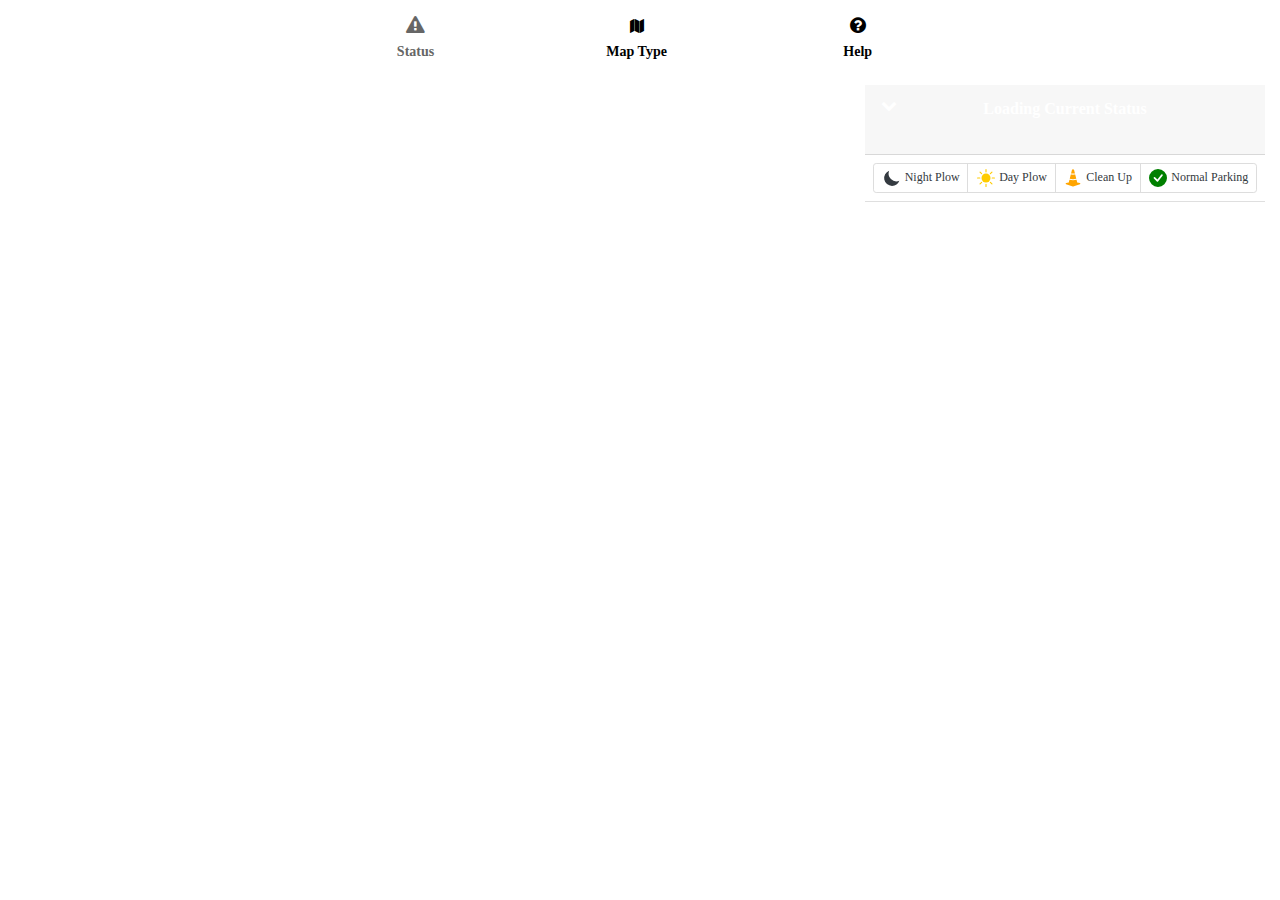
==== index.html @ 761784af "Update index.html" ====
<!DOCTYPE html>
<html lang="en" dir="ltr">
  <head>
    <meta charset="utf-8" />
    <meta name="viewport" content="width=device-width, initial-scale=1, shrink-to-fit=no, user-scalable=no" />
    <link rel="icon" href="https://www.esri.com/favicon.ico" />
    <title>Snow Emergency Parking Map</title>

    <!-- Bootstrap Styles -->
    <link rel="stylesheet" href="https://stackpath.bootstrapcdn.com/bootstrap/4.5.2/css/bootstrap.min.css" integrity="sha384-JcKb8q3iqJ61gNV9KGb8thSsNjpSL0n8PARn9HuZOnIxN0hoP+VmmDGMN5t9UJ0Z" crossorigin="anonymous" />

    <!-- Font Awesome -->
    <link rel="stylesheet" href="https://cdnjs.cloudflare.com/ajax/libs/font-awesome/4.7.0/css/font-awesome.min.css" />

    <!-- Bootstrap JS -->
    <script src="https://code.jquery.com/jquery-3.5.1.slim.min.js" integrity="sha384-DfXdz2htPH0lsSSs5nCTpuj/zy4C+OGpamoFVy38MVBnE+IbbVYUew+OrCXaRkfj" crossorigin="anonymous"></script>
    <script src="https://cdn.jsdelivr.net/npm/popper.js@1.16.1/dist/umd/popper.min.js" integrity="sha384-9/reFTGAW83EW2RDu2S0VKaIzap3H66lZH81PoYlFhbGU+6BZp6G7niu735Sk7lN" crossorigin="anonymous"></script>
    <script src="https://stackpath.bootstrapcdn.com/bootstrap/4.5.2/js/bootstrap.min.js" integrity="sha384-B4gt1jrGC7Jh4AgTPSdUtOBvfO8shuf57BaghqFfPlYxofvL8/KUEfYiJOMMV+rV" crossorigin="anonymous"></script>

    <!-- Esri API for Javascript -->
    <link rel="stylesheet" href="https://js.arcgis.com/4.16/esri/css/main.css" />
    <link rel="stylesheet" href="styles/pwc.css" />
    <script src="https://js.arcgis.com/4.16/"></script>

  </head>

  <body>
    <div id="viewDiv" class=""></div>

    <nav class="slidemenu">
      <div class="container-fluid">
        <ul class="tab-menu">
          <li>
            <!-- Status Button -->
            <a class="status-button active">
              <i class="icon fa fa-exclamation-triangle fa-lg"></i>
              <span>Status</span>
            </a>
          </li>
          <li>
            <!-- Map Button -->
            <a class="map-button none" href="#map-collapse" data-toggle="collapse" tabindex="0" data-target="#map-collapse" aria-haspopup="true">
              <i class="icon fa fa-map" aria-hidden="true"></i>
              <span>Map Type</span>
            </a>
          </li>
          <li>
            <!-- Help Button -->
            <a class="help-button none" href="#help-collapse" data-toggle="collapse" tabindex="0" data-target="#help-collapse" aria-haspopup="true">
              <i class="icon fa fa-question-circle fa-lg" aria-hidden="true"></i>
              <span>Help</span>
            </a>
          </li>
        </ul>
      </div>
    </nav>

    <div class="accordion" id="status-collapse">
      <div class="card">
        <div class="card-header status-header" data-toggle="collapse" href="#collapse-header" aria-expanded="true" aria-controls="collapse-header">
          <div class="row">
            <div class="left col-1 px-2 d-flex justify-content-center">
              <a data-toggle="collapse" href="#collapse-header" aria-expanded="true" aria-controls="collapse-header" class="status-collapse-heading">
                <i class="fa fa-chevron-down pull-right"></i>
              </a>
            </div>
            <div class="col d-flex px-1 justify-content-center">
              <a class="status-collapse-heading">
                <span id="emergency">Loading Current Status</span>
              </a>
            </div>
            <div class="right col-1 px-2 d-flex justify-content-center">
            </div>
          </div>
          <div class="row">
            <div class="col-12 d-flex justify-content-center">
              <a class="status-collapse-heading">
                <span id="phase"></span>
              </a>
            </div>
          </div>
        </div>

        <div id="collapse-header" class="collapse show" aria-labelledby="status-collapse-heading" data-parent="#status-collapse">
          <div class="card-body pb-0 px-2 pt-2">
            <div id="layer-carousel" class="carousel slide" data-wrap="false" data-interval="false">
              <div class="carousel-indicators btn-group btn-group-sm btn-group-toggle pb-2 m-0 sublayers" role="group" aria-label="Layer Buttons">
                <label data-id="1" id="nightPlow-button" data-target="#layer-carousel" data-slide-to="0" class="btn btn-outline-dark px-1 sublayers-item">
                  <input type="radio" name="options" />
                  <svg width="1.5em" height="1.5em" viewBox="0 0 16 16" class="material-icons bi bi-moon" fill="currentColor" xmlns="http://www.w3.org/2000/svg">
                    <path fill-rule="evenodd" d="M14.53 10.53a7 7 0 0 1-9.058-9.058A7.003 7.003 0 0 0 8 15a7.002 7.002 0 0 0 6.53-4.47z" />
                  </svg>
                  <span class="d-inline-block">Night Plow</span>
                </label>

                <label data-id="2" id="dayPlow-button" data-target="#layer-carousel" data-slide-to="1" class="btn btn-outline-dark px-1 sublayers-item">
                  <input type="radio" name="options" />
                  <svg width="1.5em" height="1.5em" viewBox="0 0 16 16" class="material-icons bi bi-brightness-high-fill" fill="#ffcc00" xmlns="http://www.w3.org/2000/svg">
                    <path d="M12 8a4 4 0 1 1-8 0 4 4 0 0 1 8 0z" />
                    <path
                      fill-rule="evenodd"
                      d="M8 0a.5.5 0 0 1 .5.5v2a.5.5 0 0 1-1 0v-2A.5.5 0 0 1 8 0zm0 13a.5.5 0 0 1 .5.5v2a.5.5 0 0 1-1 0v-2A.5.5 0 0 1 8 13zm8-5a.5.5 0 0 1-.5.5h-2a.5.5 0 0 1 0-1h2a.5.5 0 0 1 .5.5zM3 8a.5.5 0 0 1-.5.5h-2a.5.5 0 0 1 0-1h2A.5.5 0 0 1 3 8zm10.657-5.657a.5.5 0 0 1 0 .707l-1.414 1.415a.5.5 0 1 1-.707-.708l1.414-1.414a.5.5 0 0 1 .707 0zm-9.193 9.193a.5.5 0 0 1 0 .707L3.05 13.657a.5.5 0 0 1-.707-.707l1.414-1.414a.5.5 0 0 1 .707 0zm9.193 2.121a.5.5 0 0 1-.707 0l-1.414-1.414a.5.5 0 0 1 .707-.707l1.414 1.414a.5.5 0 0 1 0 .707zM4.464 4.465a.5.5 0 0 1-.707 0L2.343 3.05a.5.5 0 1 1 .707-.707l1.414 1.414a.5.5 0 0 1 0 .708z"
                    />
                  </svg>
                  <span class="d-inline-block">Day Plow</span>
                </label>

                <label data-id="3" id="cleanUp-button" data-target="#layer-carousel" data-slide-to="2" class="btn btn-outline-dark px-1 sublayers-item">
                  <input type="radio" name="options" />
                  <svg width="1.5em" height="1.5em" viewBox="0 0 16 16" class="material-icons bi bi-cone-striped" fill="orange" xmlns="http://www.w3.org/2000/svg">
                    <path
                      d="M9.97 4.88l.953 3.811C10.159 8.878 9.14 9 8 9c-1.14 0-2.158-.122-2.923-.309L6.03 4.88C6.635 4.957 7.3 5 8 5s1.365-.043 1.97-.12zm-.245-.978L8.97.88C8.718-.13 7.282-.13 7.03.88L6.275 3.9C6.8 3.965 7.382 4 8 4c.618 0 1.2-.036 1.725-.098zm4.396 8.613a.5.5 0 0 1 .037.96l-6 2a.5.5 0 0 1-.316 0l-6-2a.5.5 0 0 1 .037-.96l2.391-.598.565-2.257c.862.212 1.964.339 3.165.339s2.303-.127 3.165-.339l.565 2.257 2.391.598z"
                    />
                  </svg>
                  <span class="d-inline-block">Clean Up</span>
                </label>

                <label data-id="4" id="normal-button" data-target="#layer-carousel" data-slide-to="3" class="btn btn-outline-dark px-1 sublayers-item">
                  <input type="radio" name="options" />
                  <svg width="1.5em" height="1.5em" viewBox="0 0 16 16" class="material-icons bi bi-check-circle-fill" fill="green" xmlns="http://www.w3.org/2000/svg">
                    <path fill-rule="evenodd" d="M16 8A8 8 0 1 1 0 8a8 8 0 0 1 16 0zm-3.97-3.03a.75.75 0 0 0-1.08.022L7.477 9.417 5.384 7.323a.75.75 0 0 0-1.06 1.06L6.97 11.03a.75.75 0 0 0 1.079-.02l3.992-4.99a.75.75 0 0 0-.01-1.05z" />
                  </svg>
                  <span class="d-inline-block">Normal Parking</span>
                </label>
              </div>

              <div class="carousel-inner">
                <div data-id="1" id="nightPlow-active" class="carousel-item">
                  <div class="container">
                    <div class="row">
                      <div class="col-12">
                        <span id="nightPlow-text"></span>
                        <div id="nightPlow-div"></div>
                      </div>
                    </div>
                  </div>
                </div>
                <div data-id="2" id="dayPlow-active" class="carousel-item">
                  <div class="container">
                    <div class="row">
                      <div class="col-12">
                        <span id="dayPlow-text"></span>
                        <div id="dayPlow-div"></div>
                      </div>
                    </div>
                  </div>
                </div>
                <div data-id="3" id="cleanUp-active" class="carousel-item">
                  <div class="container">
                    <div class="row">
                      <div class="col-12">
                        <span id="cleanUp-text"></span>
                        <div id="cleanUp-div"></div>
                      </div>
                    </div>
                  </div>
                </div>
                <div data-id="4" id="normal-active" class="carousel-item">
                  <div class="container">
                    <div class="row">
                      <div class="col-12">
                        <span id="normal-text"></span>
                          <div id="normal-div"></div>
                      </div>
                    </div>
                  </div>
                </div>
              </div>
            </div>
          </div>
        </div>
      </div>
    </div>

    <!-- Map Card -->
    <div class="collapse" id="map-collapse">
      <div class="card">
        <div class="card-header" data-parent="#map-collapse" data-target="#map-collapse" data-toggle="collapse" aria-expanded="false" aria-controls="#map-collapse">
          <div class="row">
            <div class="left col-11 px-2 d-flex">
              <a class="change-color map-title"> <i class="icon fa fa-map" aria-hidden="true"></i><span> Map Type</span> </a>
            </div>
            <div class="right col-1 px-2 d-flex justify-content-center">
              <a><span class="change-color esri-icon esri-icon-close" aria-hidden="true"></span></a>
            </div>
          </div>
        </div>
        <div class="card-body">
          <div id="map-div"></div>
        </div>
      </div>
    </div>

    <!-- Help Card -->
    <div class="collapse" id="help-collapse">
      <div class="card">
        <div class="card-header" data-parent="#help-collapse" data-target="#help-collapse" data-toggle="collapse" aria-expanded="false" aria-controls="#help-collapse" aria-hidden="true">
          <div class="row">
            <div class="col-11 px-2 d-flex">
              <a class="change-color help-title"> <span class="esri-icon-question"></span><span> Help</span> </a>
            </div>
            <div class="col-1 px-2 d-flex justify-content-center">
              <a><span class="change-color esri-icon esri-icon-close" aria-hidden="true"></span></a>
            </div>
          </div>
        </div>
        <div class="card-body phase">
          <p><strong>My car has been towed, who do I call?</strong></p>
          <p>You can call...</p>
          <p><strong>I have more questions about..</strong></p>
          <p>The answer is here...</p>
          <div id="help-div"></div>
        </div>
      </div>
    </div>
  </body>
  <script type="text/javascript" src="pwc.js"></script>
</html>
---- styles/pwc.css ----
html, body, #viewDiv {
  padding: 0;
  margin: 0;
  height: 100%;
  width: 100%;
  font-family: "Avenir Next W00", "Avenir Next", Avenir;
}

/* ------------------------------------------------------- */
/* ---- Bottom Tab bar customization Styles ---- */
/* Nav bar styling for small to medium screens */
.slidemenu {
  position: absolute;
  display: flex;
  bottom: 0;
  width: 100%;
  height: 56px;
  z-index: 1;
  color: white;
  background: white;
  overflow: hidden;
}

/* Tab menu container */
.tab-menu {
  margin: 0;
  padding: 0;
  list-style-type: none;
}

/* Tab menu list item */
.tab-menu li {
  width: 33%;
  text-align: center;
  display: block;
  float: left;
  padding-top: 8px;
  padding-bottom: 8px;
}

/* Display block so tab bar fills 100% width of li */
.tab-menu li a {
  display: block;
  padding: 1px;
  color: #666;
  font-size: 12px;
  text-decoration: none;
  outline: none;
}

/* Button color styles */
ul li .none {
  color: black;
  font-weight: bold;
  outline: none;
}
ul li .active {
  font-weight: bold;
  outline: none;
}

/* Icon style */
.slidemenu li .icon {
  text-align: center;
  display: block;
  margin: 0 auto;
  line-height: 20px;
  border-radius: 50%;
}

/* ------------------------------------------------------- */
/* ---- Card customization ---- */

/* Reverses card collapse direction */
#status-collapse, #map-collapse, #help-collapse {
  position: absolute;
  bottom: 56px;
  width: 100%;
}

.card {
  max-height: 250px;
  border-radius: 0;
  border-bottom: 1px solid rgba(0, 0, 0, .125);
  border-left: none;
  border-right: none;
  border-top: none;
}

/* Prevents content overlapping header on scroll */
.card-body {
  overflow: auto;
  padding-top: 2px;
}
#collapse-header {
  overflow: auto;
}

/* -- Custom cards for 'Current Status' -- */
.status-header {
  height: 70px;
}
.status-collapse-heading, .status-collapse-heading:hover, .status-collapse-heading:focus, .status-collapse-heading:active, .status-collapse-heading:visited {
  color: white;
  text-decoration: none;
}

/* Carrot transition */
.card-header .fa {
  transition: .3s transform ease-in-out;
}
.card-header .collapsed .fa {
  transform: rotate(180deg);
}

#emergency {
  font-weight: bold;
}
#phase {
  font-size: 14px;
}

/* -- Custom cards for 'Map' -- */
.change-color, .change-color:hover, .change-color:focus, .change-color:active, .change-color:visited {
  color: #333;
  text-decoration: none;
}

/* -- Custom cards for 'Current Status' -- */
.status-collapse-heading, .status-collapse-heading:hover, .status-collapse-heading:focus, .status-collapse-heading:active, .status-collapse-heading:visited {
  color: white;
  text-decoration: none;
}

.accordion>.card>.card-header {
    margin-bottom: 0;
}


/* Tabs */
.btn-group {
  font-size: 15px;
}

.material-icons {
  margin: 1px;
}


/* ------------------------------------------------------- */
/* Esri styling */
.esri-attribution {
  font-size: 7px;
  background-color: rgba(255, 255, 255, 0);
}
.esri-legend__service {
  padding-bottom: 0;
  padding-left: 0;
  padding-right: 0;
}
/* .esri-ui-corner {
  width: 100%;
}
.esri-search {
  width: 100%;
} */
.esri-legend__layer-caption {
  display: none !important;
}

/* ------------------------------------------------------- */
/* Carousel  */
.carousel-indicators {
  position: static;
  margin: 2%;
}

.carousel-item {
  font-size: 14px;
}

.carousel-indicators .item.active {
  background: transparent;
}

.btn-group-sm>.btn, .btn-sm {
  font-size: .8em;
}

.btn-outline-dark {
  border-color: #ddd;
}

/* ------------------------------------------------------- */
/* ---- Media Queries ---- */

/* Very small screen heights and widths (starts at iPhone 5 and below) */
@media (max-width: 320px) {

  /* Tab bar */
  .slidemenu {
    height: 50px;
  }

  .slidemenu li .icon {
    line-height: 17px;
  }

  .tab-menu li {
    padding-top: 6px;
    padding-bottom: 7px;
  }

  /* Cards */

  #status-collapse, #map-collapse, #help-collapse {
    bottom: 50px;
  }

  #phase {
    font-size: 12px;
  }
  #emergency {
    font-size: 13px;
  }

  /* Tabs */
  .btn-group {
    font-size: 14px;
  }
}

/* Very small screen heights and landscape orientation (starts at iPhone 5 and below) */
@media (min-width: 320px) and (orientation: landscape) {
  .card {
    max-height: 215px;
  }
  /* .esri-ui-corner {
    max-width: 100%;
  } */
  /* .esri-search {
    width: 250px;
  } */
}

/* Medium screen heights and portrait orientation (starts at iPad and above) */
@media (min-width: 450px) and (orientation: portrait) {
  .card {
    max-height: 215px;
  }
  /* .esri-ui-corner {
    max-width: 100%;
  }
  .esri-search {
    width: 250px;
  } */
}

/* Desktop View (starts at iPad Pro size) */
@media (min-width: 769px) and (min-height: 500px) {

  /* Map div */
  #viewDiv {
    padding-top: 70px;
    padding-bottom: 0;
  }

  /* Tab bar */
  .slidemenu {
    top: 0;
    height: 70px;
  }

  .container-fluid {
    max-width: 700px;
    ;
  }

  .card {
    max-height: 450px;
  }

  .slidemenu li .icon {
    line-height: 30px;
  }

  .tab-menu li {
    padding-top: 10px;
    padding-bottom: 7px;
  }

  .tab-menu li a {
    font-size: 14px;
  }

  /* Cards */
  #status-collapse, #map-collapse, #help-collapse {
    top: 85px;
    right: 15px;
    width: 400px;
    bottom: auto;
  }

  /* Esri styling */
  /* .esri-ui-corner {
    max-width: 100%;
  }
  .esri-search {
    width: 240px;
  } */
}
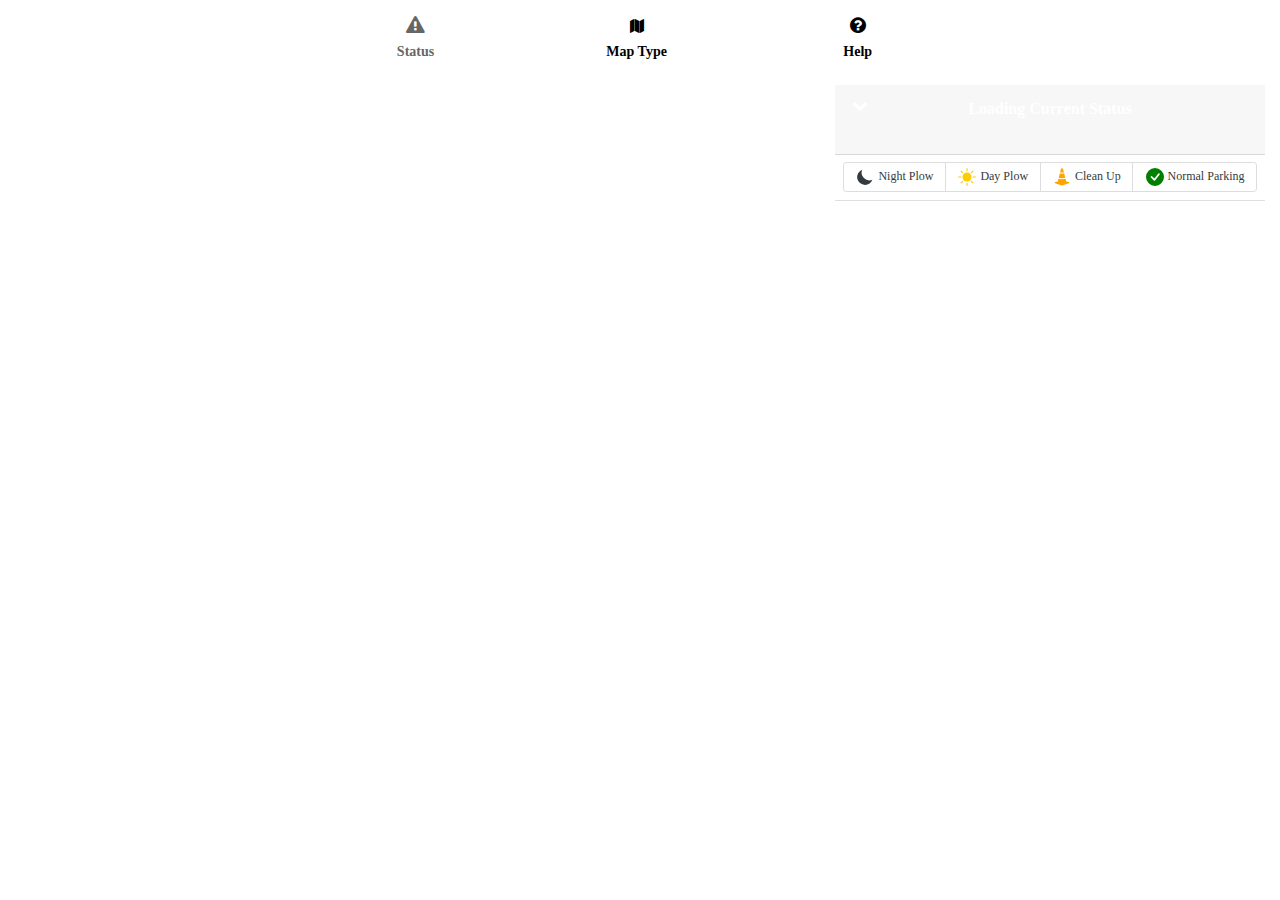
==== commit 0d802893: "Update index.html" ====
--- a/index.html
+++ b/index.html
@@ -55,6 +55,7 @@
       </div>
     </nav>
 
+    <!-- Status card -->
     <div class="accordion" id="status-collapse">
       <div class="card">
         <div class="card-header status-header" data-toggle="collapse" href="#collapse-header" aria-expanded="true" aria-controls="collapse-header">
--- a/styles/pwc.css
+++ b/styles/pwc.css
@@ -132,11 +132,6 @@
   text-decoration: none;
 }
 
-.accordion>.card>.card-header {
-    margin-bottom: 0;
-}
-
-
 /* Tabs */
 .btn-group {
   font-size: 15px;
@@ -167,6 +162,9 @@
 .esri-legend__layer-caption {
   display: none !important;
 }
+.esri-legend__layer-cell--info {
+  width: 100%;
+}
 
 /* ------------------------------------------------------- */
 /* Carousel  */
@@ -230,10 +228,14 @@
   }
 }
 
+.esri-search {
+  width: 215px;
+}
+
 /* Very small screen heights and landscape orientation (starts at iPhone 5 and below) */
 @media (min-width: 320px) and (orientation: landscape) {
   .card {
-    max-height: 215px;
+    max-height: 205px;
   }
   /* .esri-ui-corner {
     max-width: 100%;
@@ -242,16 +244,35 @@
     width: 250px;
   } */
 }
+
 
 /* Medium screen heights and portrait orientation (starts at iPad and above) */
 @media (min-width: 450px) and (orientation: portrait) {
   .card {
-    max-height: 215px;
-  }
+    max-height: 300px;
+  }
+
   /* .esri-ui-corner {
     max-width: 100%;
   }
   .esri-search {
+    width: 250px;
+  } */
+}
+
+/* Screens below desktop size increase content margins */
+@media (max-width: 769px) and (orientation: landscape) {
+  .container, .container-fluid, .container-lg, .container-md, .container-sm {
+    padding: 5px;
+  }
+  .card-body {
+    margin-left: 15%;
+    margin-right: 15%;
+  }
+  /* .esri-ui-corner {
+    max-width: 100%;
+  } */
+  /* .esri-search {
     width: 250px;
   } */
 }
@@ -297,15 +318,21 @@
   #status-collapse, #map-collapse, #help-collapse {
     top: 85px;
     right: 15px;
-    width: 400px;
+    width: 430px;
     bottom: auto;
   }
 
-  /* Esri styling */
-  /* .esri-ui-corner {
-    max-width: 100%;
-  }
-  .esri-search {
-    width: 240px;
-  } */
-}
+  /* Carrot transition */
+  .card-header .fa {
+    transition: .3s transform ease-in-out;
+  }
+  .card-header .collapsed .fa {
+    transform: rotate(180deg);
+  }
+
+  /* esri search bar styling */
+  .esri-ui-top-right {
+    left: 45px;
+    right: auto;
+  }
+}
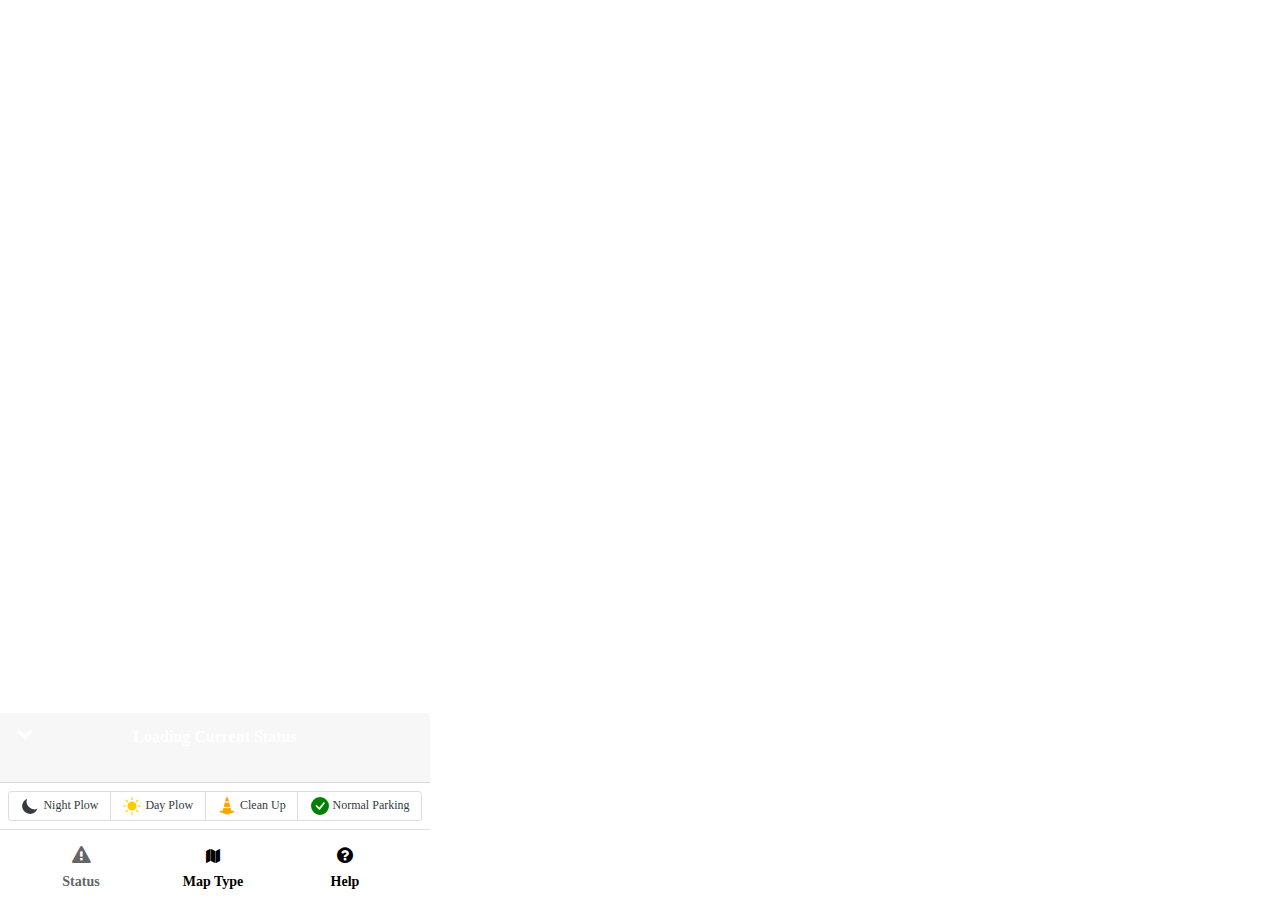
==== commit 685db307: "Update index.html" ====
--- a/index.html
+++ b/index.html
@@ -25,6 +25,7 @@
   </head>
 
   <body>
+    <div class="se-pre-con"></div>
     <div id="viewDiv" class=""></div>
 
     <nav class="slidemenu">
@@ -205,11 +206,13 @@
             </div>
           </div>
         </div>
-        <div class="card-body phase">
-          <p><strong>My car has been towed, who do I call?</strong></p>
-          <p>You can call...</p>
-          <p><strong>I have more questions about..</strong></p>
-          <p>The answer is here...</p>
+        <div class="card-body help">
+          <ul>
+            <li>To sign up for Snow Emergency email or text alerts (available in English, Spanish, Hmong, or Somali), visit <a href="stpaul.gov/snow" target="_blank">stpaul.gov/snow</a></li>
+            <li>For Snow Emergency information in other languages, visit <a href="stpaul.gov/snowlanguages" target="_blank">stpaul.gov/snowlanguages</a></li>
+            <li>To find which impound lot your vehicle was towed to, visit <a href="stpaul.gov/impoundlot" target="_blank">stpaul.gov/impoundlot</a></li>
+            <li>For a recorded Snow Emergency status message (available in English, Spanish, Hmong, Somali or Oromo), or to report a vehicle violating Snow Emergency parking rules, call <a href="#">651-266-9700</a>.</li>
+          </ul>
           <div id="help-div"></div>
         </div>
       </div>
--- a/styles/pwc.css
+++ b/styles/pwc.css
@@ -78,6 +78,10 @@
   width: 100%;
 }
 
+.accordion>.card>.card-header {
+  margin-bottom: 0;
+}
+
 .card {
   max-height: 250px;
   border-radius: 0;
@@ -269,70 +273,60 @@
     margin-left: 15%;
     margin-right: 15%;
   }
-  /* .esri-ui-corner {
-    max-width: 100%;
-  } */
-  /* .esri-search {
-    width: 250px;
-  } */
-}
-
-/* Desktop View (starts at iPad Pro size) */
-@media (min-width: 769px) and (min-height: 500px) {
-
-  /* Map div */
-  #viewDiv {
-    padding-top: 70px;
-    padding-bottom: 0;
-  }
-
-  /* Tab bar */
-  .slidemenu {
-    top: 0;
-    height: 70px;
-  }
-
-  .container-fluid {
-    max-width: 700px;
-    ;
-  }
-
-  .card {
-    max-height: 450px;
-  }
-
-  .slidemenu li .icon {
-    line-height: 30px;
-  }
-
-  .tab-menu li {
-    padding-top: 10px;
-    padding-bottom: 7px;
-  }
-
-  .tab-menu li a {
-    font-size: 14px;
-  }
-
-  /* Cards */
-  #status-collapse, #map-collapse, #help-collapse {
-    top: 85px;
-    right: 15px;
-    width: 430px;
-    bottom: auto;
-  }
-
-  /* Carrot transition */
-  .card-header .fa {
-    transition: .3s transform ease-in-out;
-  }
-  .card-header .collapsed .fa {
-    transform: rotate(180deg);
-  }
-
   /* esri search bar styling */
   .esri-ui-top-right {
     left: 45px;
     right: auto;
   }
 }
+
+/* Desktop View (starts at iPad Pro size) */
+@media (min-width: 769px) and (min-height: 500px) {
+
+  /* Map div */
+  #viewDiv {
+    padding-top: 0;
+    padding-bottom: 0;
+  }
+
+  /* Tab bar */
+  .slidemenu {
+    height: 70px;
+    width: 430px;
+    left: 0;
+  }
+
+  .container-fluid {
+    max-width: 700px;
+    ;
+  }
+
+  .card {
+    max-height: 450px;
+  }
+
+  .slidemenu li .icon {
+    line-height: 30px;
+  }
+
+  .tab-menu li {
+    padding-top: 10px;
+    padding-bottom: 7px;
+  }
+
+  .tab-menu li a {
+    font-size: 14px;
+  }
+
+  /* Cards */
+  #status-collapse, #map-collapse, #help-collapse {
+    width: 430px;
+    bottom: 70px;
+  }
+
+  /* esri search bar styling */
+  .esri-ui-top-right {
+    left: 45px;
+    right: auto;
+  }
+}
